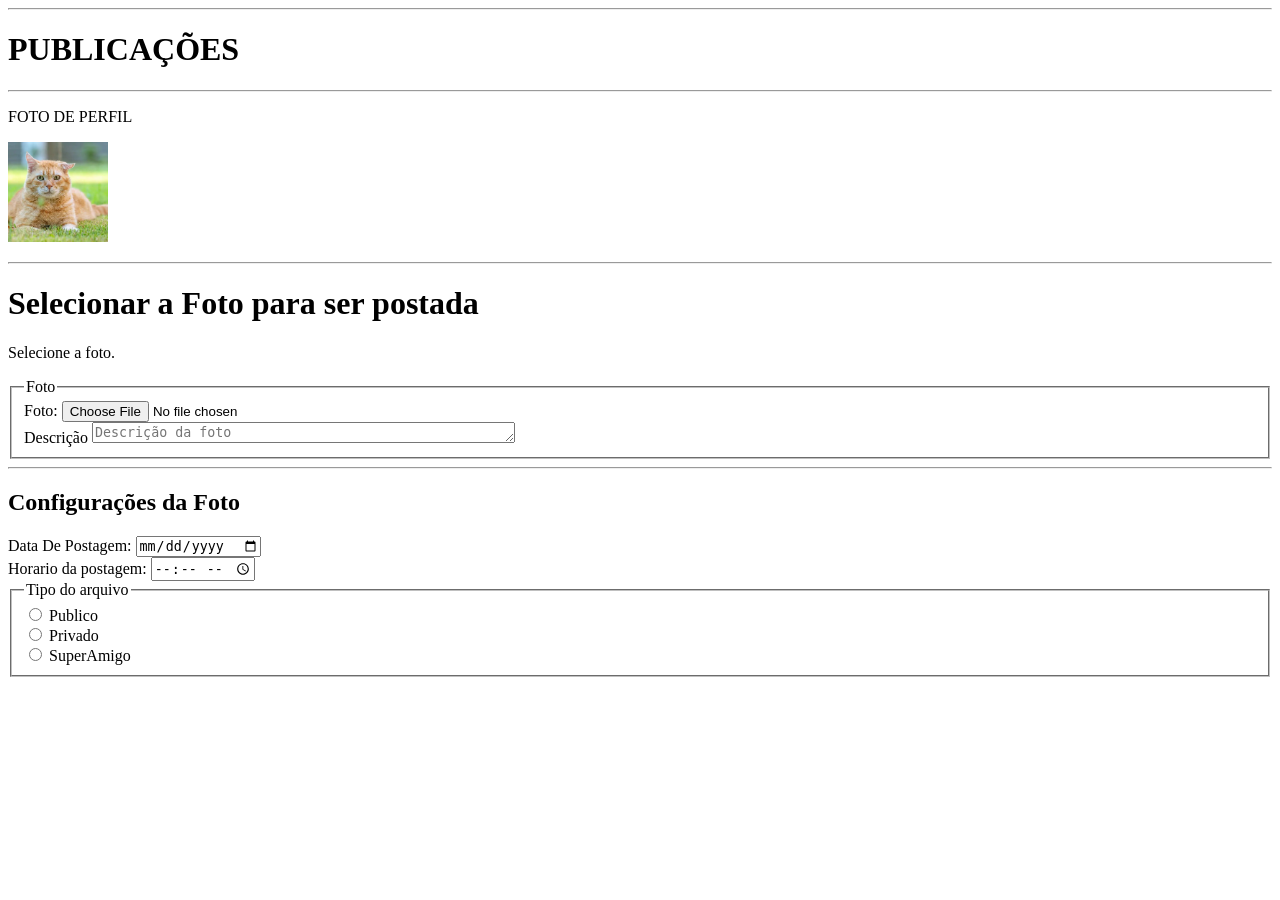
==== aula 4/index.html @ 5fe6155a "Aula4 site de postar" ====
<!DOCTYPE html>
<html lang="pt-br">
    <head>
        <meta charset="UTF-8">
        <title> REDE SOCIAL </title>
    </head>

    <hr>
    <body>
        <header id="Imagem">
            <h1>PUBLICAÇÕES</h1>
        </header>
    </body>
    <hr>

    <main id="conteudo de foto">
        <section>
            <p>
                FOTO DE PERFIL
            </p>
            <p>
            <img src="./fotoperfil.webp" alt="Foto de perfil" width="100">
            </p>
        </section>
    </main>
    <hr>

    <h1>Selecionar a Foto para ser postada</h1>
                <form  action="https://postman-echo.com/post" method="post" enctype="multipart/form-data">
                    <p> Selecione a foto.</p>
                    <fieldset>
                       <legend>Foto</legend>
                       <div>
                        <label for="foto_id">Foto:</label>
                        <input id="foto_id" 
                               name="foto" 
                               type="file" 
                               accept="image/*">
                       </div>
                       <div>
                            <label for="resumo_id">Descrição</label>
                            <textarea id="resumo_id" 
                                      name="resumo_id" 
                                      required
                                      placeholder="Descrição da foto"
                                      rows="1" 
                                      cols="50"></textarea>
                        </div>
                    </fieldset>
                </form>
    <hr>

    <h2>Configurações da Foto</h2>
                        <div>
                           <label for="data_nasc">Data De Postagem:</label>
                           <input id="data_nasc_id" 
                                  name="data_nasc" 
                                  type="date">
                       </div>
                       <div>
                           <label for="time">Horario da postagem:</label>
                           <input id="time" 
                                  name="Horario" 
                                  type="time">
                       </div>
                       <fieldset>
                        <legend>Tipo do arquivo</legend>
                        <div>
                            <input id="plublico_id" 
                                   name="tipo"
                                   type="radio"
                                   value="Publico">
                            <label for="publico_id">Publico</label>
                        </div>
                        <div>
                            <input id="Privado_id" 
                                   name="tipo"
                                   type="radio"
                                   value="Privado">
                            <label for="Privado_id">Privado</label>
                        </div>
                        <div>
                            <input id="SuperAmigo_id" 
                                   name="tipo"
                                   type="radio"
                                   value=SuperAmigo">
                            <label for="SuperAmigo_id">SuperAmigo</label>
                        </div>
                    </fieldset>

</html>
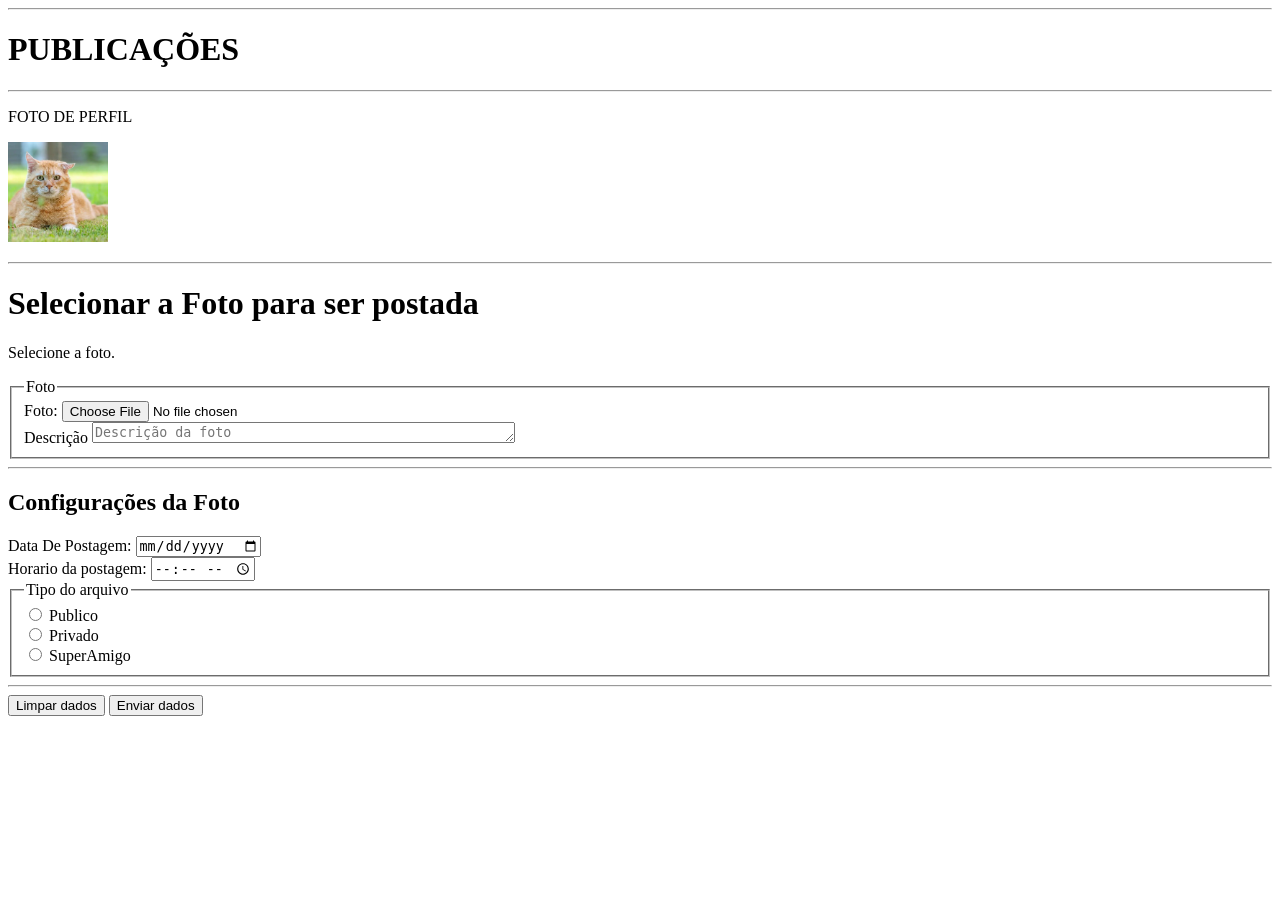
==== commit a3d0ea99: "aula 4" ====
--- a/aula 4/index.html
+++ b/aula 4/index.html
@@ -46,11 +46,10 @@
                                       rows="1" 
                                       cols="50"></textarea>
                         </div>
-                    </fieldset>
-                </form>
-    <hr>
+                        </fieldset>
+                        <hr>
 
-    <h2>Configurações da Foto</h2>
+                         <h2>Configurações da Foto</h2>
                         <div>
                            <label for="data_nasc">Data De Postagem:</label>
                            <input id="data_nasc_id" 
@@ -87,5 +86,10 @@
                             <label for="SuperAmigo_id">SuperAmigo</label>
                         </div>
                     </fieldset>
-
+                    <hr>
+                    <div>
+                        <button type="reset">Limpar dados</button>
+                        <button type="submit">Enviar dados</button>
+                    </div>
+                </form>
 </html>
